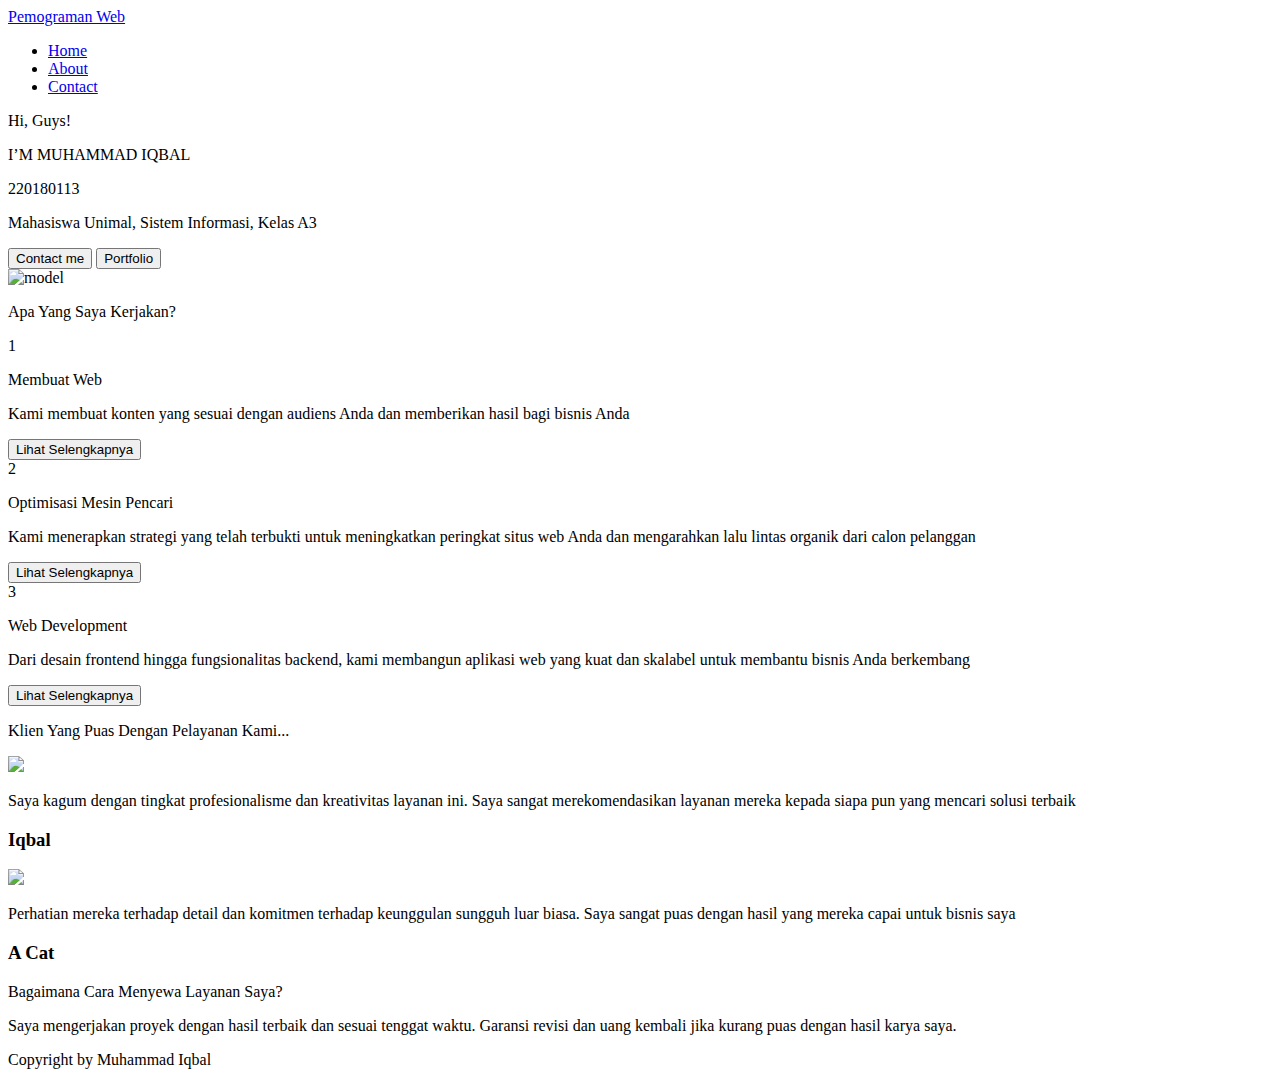
==== index.html @ 2702e2f0 "Add files via upload" ====
<!DOCTYPE html>
<html>
<head>
    <meta charset="utf-8">
    <title>Contoh Website</title>
    <link rel="stylesheet" type="text/css" href="style.css"/>
    <script src="https://kit.fontawesome.com/c8e4d183c2.js" crossorigin="anonymous"></script>   
</head>
<body>
    <section>
        <!--- navigation --->
        <nav>
            <!--- logo --->
            <a href="#" class="logo">Pemograman Web</a>
            <!--- menu --->
            <ul>
                <li><a href="#" class="active">Home</a></li>
                <li><a href="#">About</a></li>
                <li><a href="#">Contact</a></li>
            </ul>
        </nav>
 
        <!--- text --->
        <div class="text-container">
            <p>Hi, Guys!</p>
            <p>I’M MUHAMMAD IQBAL</p>
            <p>220180113</p>
            <p>Mahasiswa Unimal, Sistem Informasi, Kelas A3</p>
            <button class="hire-btn">Contact me</button>
            <button class="down-cv">Portfolio</button>
        </div>
        <!-- model -->
        <img alt="model" class="model" src="E:\CONTOH WEBSITE\images\aduhuchiha.png">  
    </section>
<!-- services -->
<div class="services">
    <!--text-->
    <div class="services-text ">
        <p>Apa Yang Saya Kerjakan?</p>
    </div>
     
    <div class="box-container">
    <!--- 1 --->
        <div class="box-1">
            <span>1</span>
            <p class="heading">Membuat Web</p>
            <p class="details">Kami membuat konten yang sesuai dengan audiens Anda dan memberikan hasil bagi bisnis Anda</p>
            <button>Lihat Selengkapnya</button>
        </div>
    <!--- 2 --->
        <div class="box-2">
            <span>2</span>
            <p class="heading">Optimisasi Mesin Pencari</p>
            <p class="details">Kami menerapkan strategi yang telah terbukti untuk meningkatkan peringkat situs web Anda dan mengarahkan lalu lintas organik dari calon pelanggan</p>
            <button>Lihat Selengkapnya</button>
        </div>
    <!--- 3 --->
        <div class="box-3">
            <span>3</span>
            <p class="heading">Web Development</p>
            <p class="details">Dari desain frontend hingga fungsionalitas backend, kami membangun aplikasi web yang kuat dan skalabel untuk membantu bisnis Anda berkembang</p>
            <button>Lihat Selengkapnya</button>
        </div>
    </div>
</div>
<!--testimonials-->
<div class="testimoni">
    <!--text-->
    <div class="testimoni-text ">
        <p>Klien Yang Puas Dengan Pelayanan Kami...</p>
    </div>        

    <div class="testimoni-col">
        <div class="testimoni-1">
            <img src="gambar 2.jpg">
            <div>
                <p>Saya kagum dengan tingkat profesionalisme dan kreativitas layanan ini. Saya sangat merekomendasikan layanan mereka kepada siapa pun yang mencari solusi terbaik</p>
                <h3>Iqbal</h3>
                <i class="fas fa-star"></i>
                <i class="fas fa-star"></i>
                <i class="fas fa-star"></i>
                <i class="fas fa-star"></i>
                <i class="far fa-star"></i>
            </div>
        </div>

        <div class="testimoni-2">
            <img src="gambar 3.jpg">
            <div>
                <p>Perhatian mereka terhadap detail dan komitmen terhadap keunggulan sungguh luar biasa. Saya sangat puas dengan hasil yang mereka capai untuk bisnis saya</p>
                <h3>A Cat</h3>
                <i class="fas fa-star"></i>
                <i class="fas fa-star"></i>
                <i class="fas fa-star"></i>
                <i class="fas fa-star"></i>
                <i class="fas fa-star"></i>
            </div>
        </div>
    </div>
</div>
<!-- footer -->
<footer>
    <p>Bagaimana Cara Menyewa Layanan Saya?</p>
         
    <!--paragraph-->
    <p>Saya mengerjakan proyek dengan hasil terbaik dan sesuai tenggat waktu. Garansi revisi dan uang kembali jika kurang puas dengan hasil karya saya.</p>
    <!--social-->
    <div class="social-icons">
        <a href="#"><i class="fab fa-facebook-f"></i></a>
        <a href="#"><i class="fab fa-whatsapp"></i></a>
        <a href="#"><i class="fab fa-instagram"></i></a>
    </div>
     
    <!--copyright-->
    <p class="copyright">Copyright by Muhammad Iqbal</p>
</footer>

<!--social-attach-bar-->
<div class="social">
    <a href="#"><i class="fab fa-facebook-f"></i></a>
    <a href="#"><i class="fab fa-whatsapp"></i></a>
    <a href="#"><i class="fab fa-instagram"></i></a>
</div>
</body>

</html>
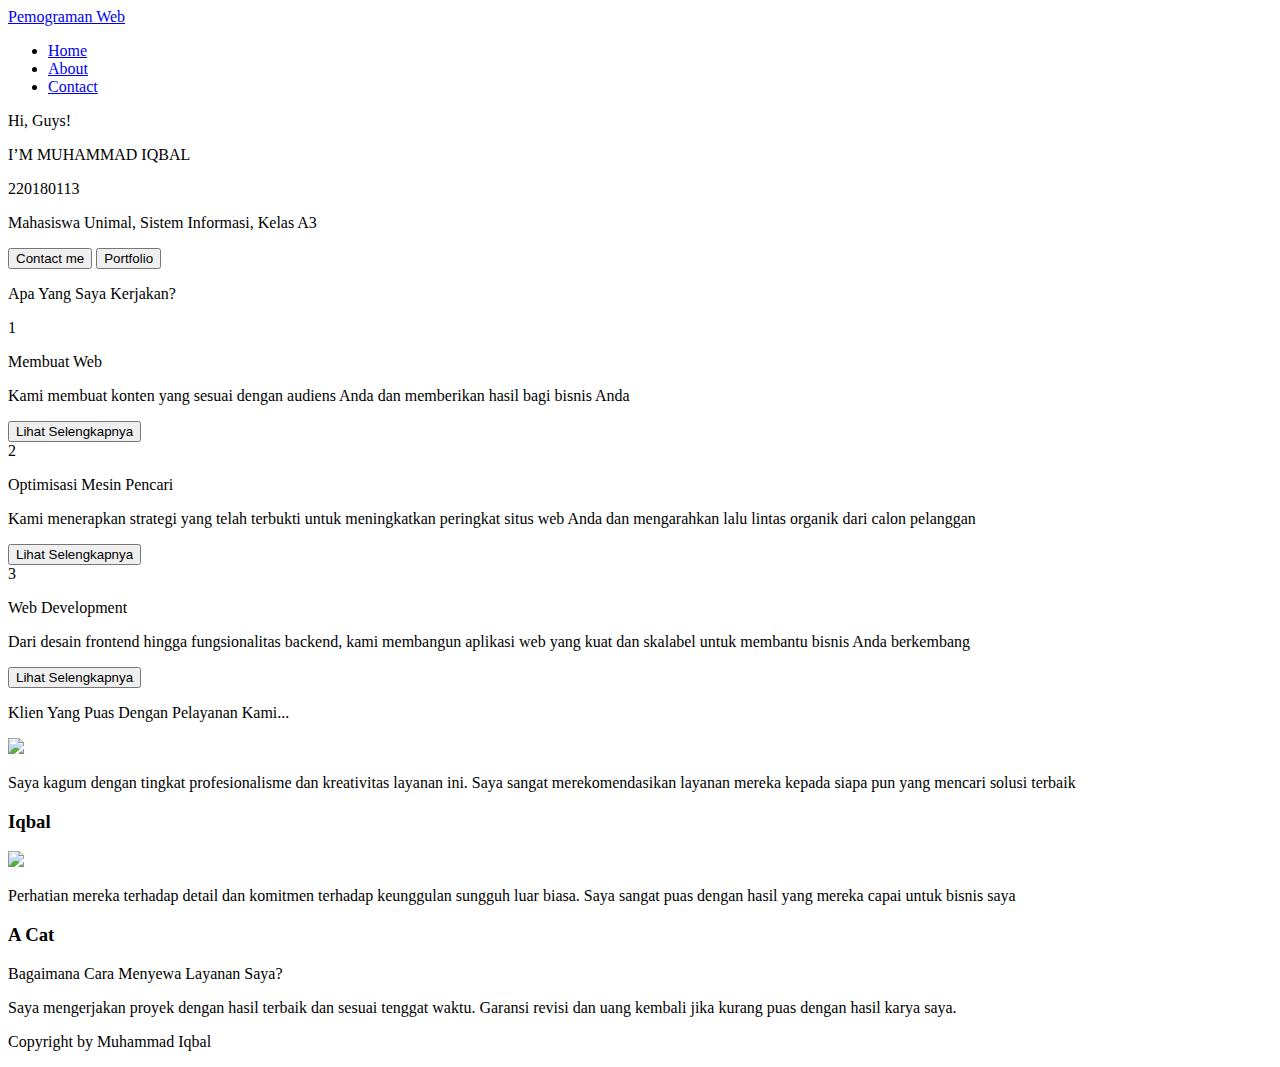
==== commit 4b8c1c1c: "Add files via upload" ====
--- a/index.html
+++ b/index.html
@@ -28,9 +28,7 @@
             <p>Mahasiswa Unimal, Sistem Informasi, Kelas A3</p>
             <button class="hire-btn">Contact me</button>
             <button class="down-cv">Portfolio</button>
-        </div>
-        <!-- model -->
-        <img alt="model" class="model" src="E:\CONTOH WEBSITE\images\aduhuchiha.png">  
+        </div> 
     </section>
 <!-- services -->
 <div class="services">
